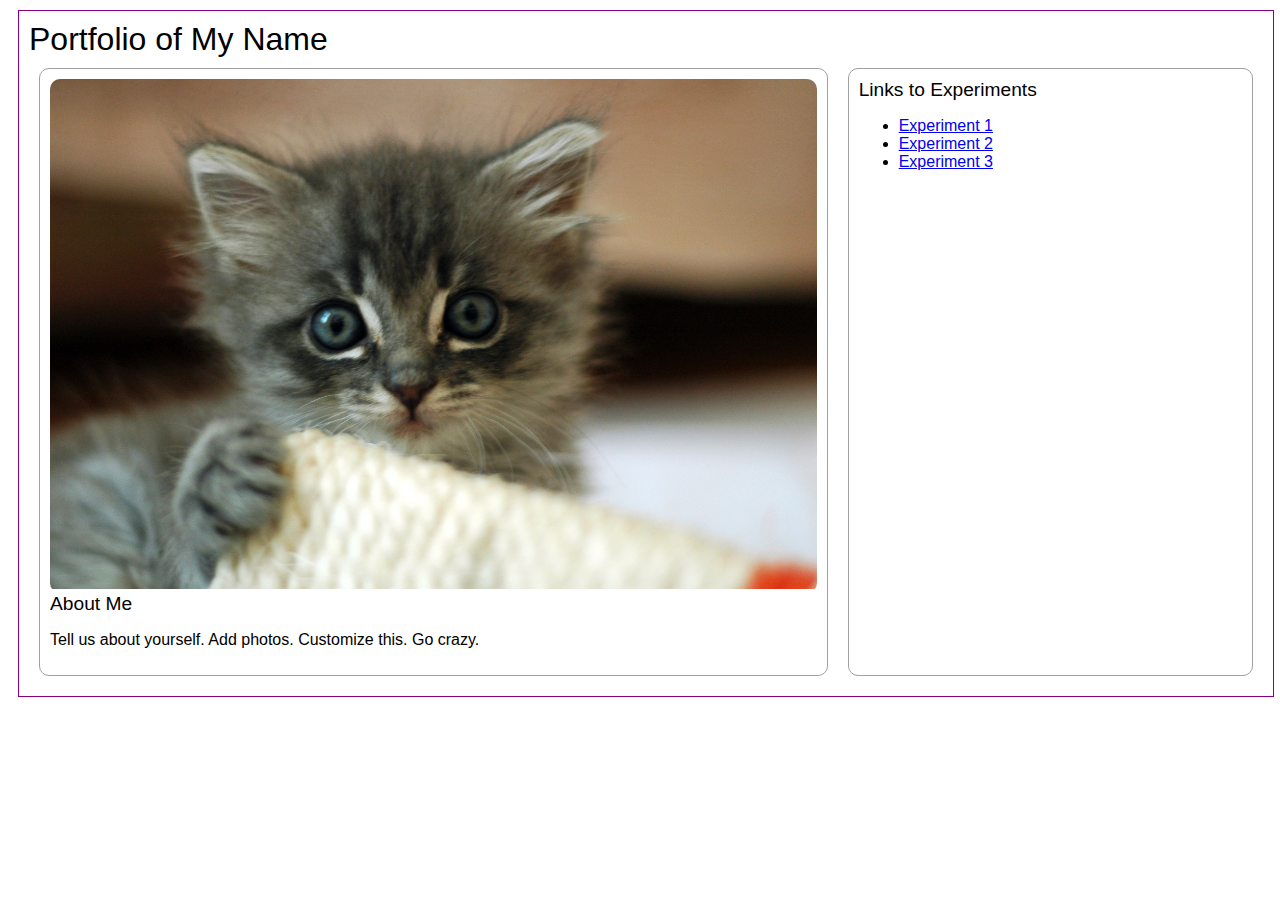
==== index.html @ 5dcdf2fb "Initial commit" ====
<!DOCTYPE html>
<html>
<head>
	<!-- This title is used for tabs and bookmarks -->
	<title>Portfolio of My Name</title>

	<!-- Use UTF character set, a good idea with any webpage -->
  <meta charset="UTF-8" />
	<!-- Set viewport so page remains consistently scaled w narrow devices -->
  <meta name="viewport" content="width=device-width, initial-scale=1.0" />
	<!-- Include a sitewide CSS file for consistent styling across the site -->
	<link rel="stylesheet" type="text/css" href="css/site.css">
	<!-- Experiment-specifc CSS file for any special styling of this particular page -->
	<link rel="stylesheet" type="text/css" href="css/homepage.css">
	<!-- Link to javascript file - DEFER waits until all elements are rendered -->
	<script type="text/javascript" src="./js/experiment.js"></script>
</head>
<body>
	<!-- Style this page by changing the CSS in ../css/site.css or css/experiment.css -->
	<main id="content">
        <h1>Portfolio of My Name</h1>
		<section class="two-column">
			<div class="minor-section">
					<!-- Note that all filenames use lowercase and no spaces -->
                    <div class="image-wrapper">
                        <img class="cat-photo" src="./img/cute-grey-kitten.jpg">
                    </div>
					<h2>About Me</h2>
					<p>Tell us about yourself. Add photos. Customize this. Go crazy.</p>
			</div>
            <div class="minor-section">
                <h2>Links to Experiments</h2>
                <ul>
                    <li><a href="./experiment1/index.html">Experiment 1</a></li>
                    <li><a href="./experiment2/index.html">Experiment 2</a></li>
                    <li><a href="./experiment3/index.html">Experiment 3</a></li>
                </ul>
            </div>

		</section>
		<nav id="links">
			<!-- Put links to experiments here. -->
		</nav>
	</main>
</body>
</html>
---- css/site.css ----
h1, h2 {
  margin: 0;
  padding: 0;
  /* font-size: 1.2em; */
  font-weight: lighter;
}

#content {
  width: calc(100% - 30px);
  margin: 10px;080;
  padding: 10px;
  border: solid 1px #808;
  font-family: sans-serif;
}

.minor-section {
  margin: 10px;
  padding: 10px;
  border: solid 1px #A0A0A0;
  border-radius: 10px;
}

.minor-section h2 {
  font-size: 1.2em;
}

/* Set the image to be responsive */
.image-wrapper img {
  max-width: 100%;
  height: auto;
}

/* Set the canvas element to be the full size of the container */
canvas {
  width: 100%;
  height: 100%;
}

.fullscreen-box {
  display: flex;
  justify-content: flex-end; /* Aligns the button to the right */
  margin-top: 0.25em;
}

.fullscreen-box button {
  font-size: 0.6em;
}

body.is-fullscreen #canvas-container {
  position: fixed; /* Use 'fixed' instead of 'absolute' to ensure it covers the entire screen */
  top: 0;
  left: 0; /* Add 'left: 0' to align it properly to the top-left corner */
  width: 100vw !important;
  height: 100vh !important;
  margin: 0; /* Remove any default margins */
  z-index: 1000; /* Ensure it's above other content */
}
---- css/homepage.css ----
.image-wrapper {
  width: 100%x;
  padding: 0;
  border-radius: 10px;
  overflow: hidden;
}

.two-column {
  display: flex;
  flex-direction: row;
}

.two-column>*:nth-child(1) {
  flex: 2;
}

.two-column>*:nth-child(2) {
  flex: 1;
}
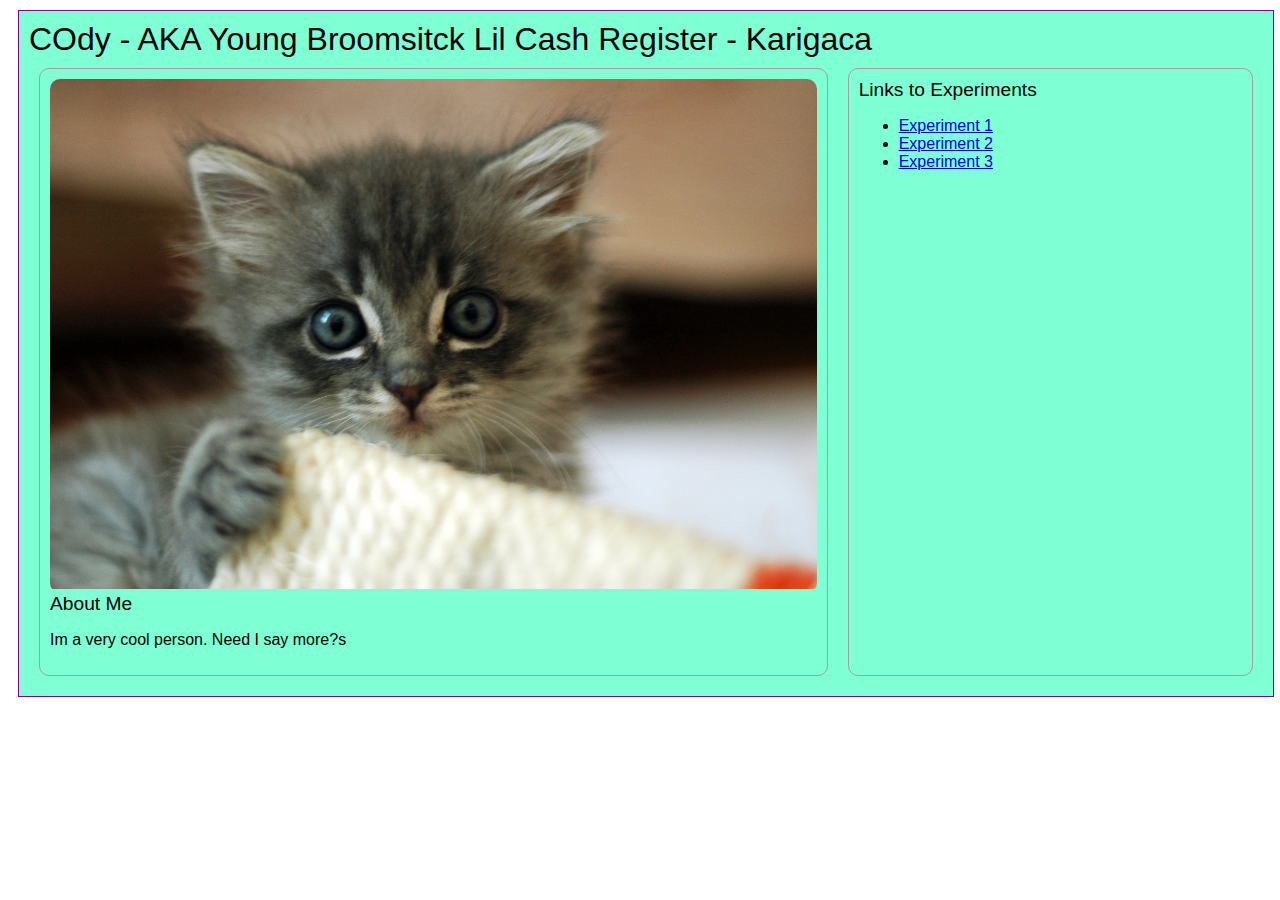
==== commit 4a19f377: "small chages to homepage" ====
--- a/index.html
+++ b/index.html
@@ -2,7 +2,7 @@
 <html>
 <head>
 	<!-- This title is used for tabs and bookmarks -->
-	<title>Portfolio of My Name</title>
+	<title>COdy - AKA Young Broomsitck Lil Cash Register - Karigaca</title>
 
 	<!-- Use UTF character set, a good idea with any webpage -->
   <meta charset="UTF-8" />
@@ -16,9 +16,10 @@
 	<script type="text/javascript" src="./js/experiment.js"></script>
 </head>
 <body>
+	
 	<!-- Style this page by changing the CSS in ../css/site.css or css/experiment.css -->
 	<main id="content">
-        <h1>Portfolio of My Name</h1>
+        <h1>COdy - AKA Young Broomsitck Lil Cash Register - Karigaca</h1>
 		<section class="two-column">
 			<div class="minor-section">
 					<!-- Note that all filenames use lowercase and no spaces -->
@@ -26,7 +27,7 @@
                         <img class="cat-photo" src="./img/cute-grey-kitten.jpg">
                     </div>
 					<h2>About Me</h2>
-					<p>Tell us about yourself. Add photos. Customize this. Go crazy.</p>
+					<p>Im a very cool person. Need I say more?s</p>
 			</div>
             <div class="minor-section">
                 <h2>Links to Experiments</h2>
--- a/css/site.css
+++ b/css/site.css
@@ -11,6 +11,7 @@
   padding: 10px;
   border: solid 1px #808;
   font-family: sans-serif;
+  background-color: aquamarine;
 }
 
 .minor-section {
--- a/css/homepage.css
+++ b/css/homepage.css
@@ -4,6 +4,7 @@
   padding: 0;
   border-radius: 10px;
   overflow: hidden;
+ 
 }
 
 .two-column {
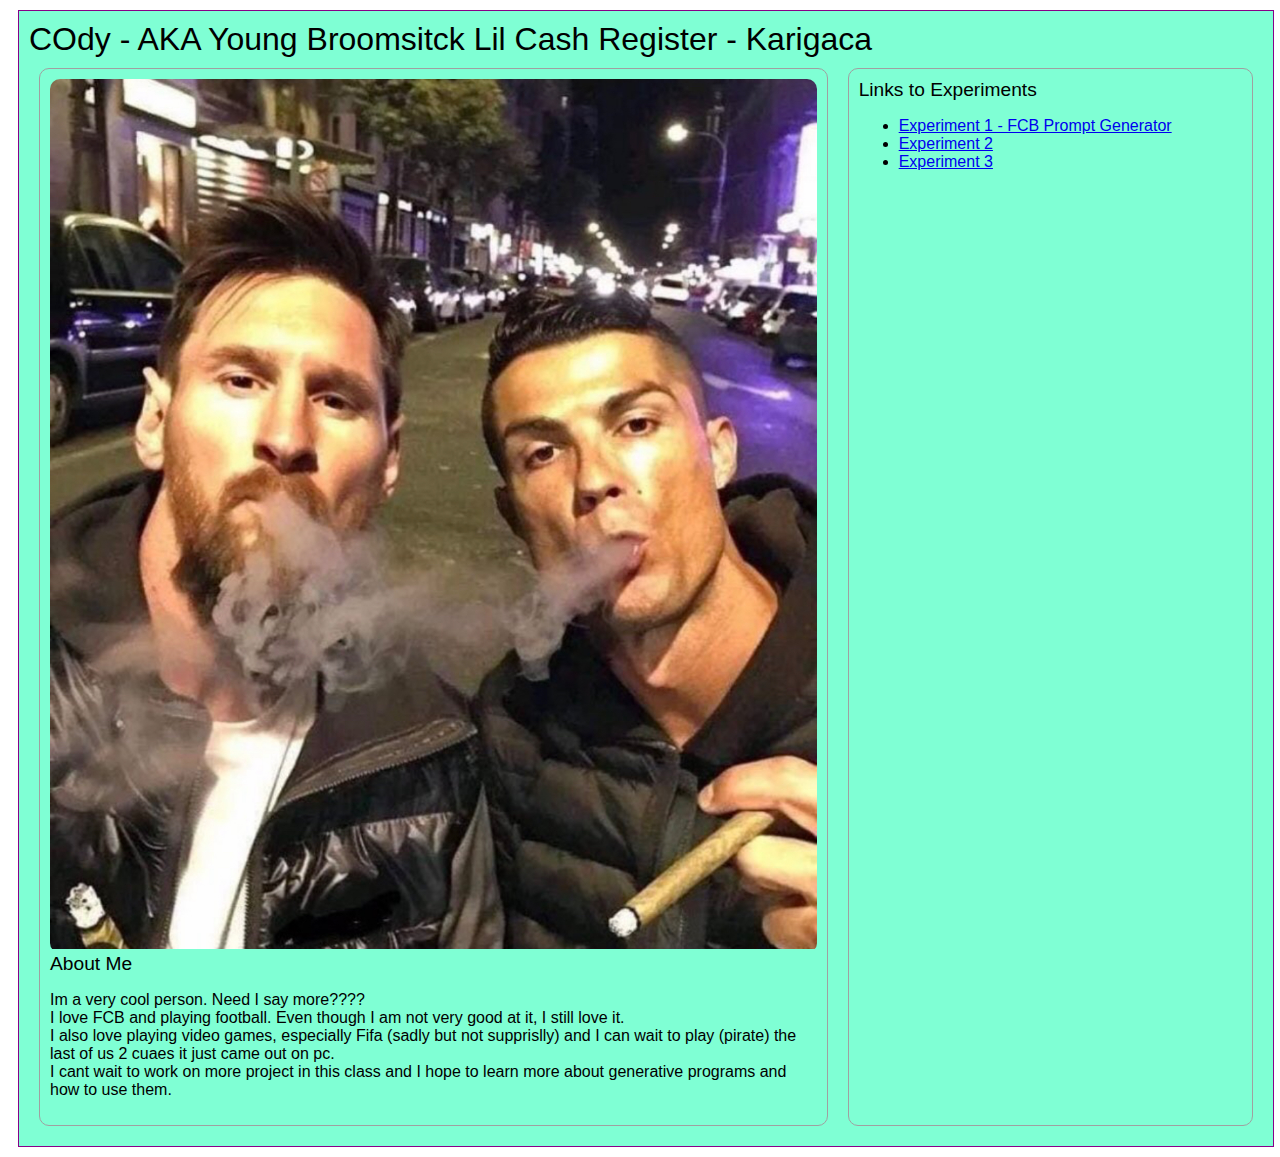
==== commit 7eb6119a: "done with proejct 1" ====
--- a/index.html
+++ b/index.html
@@ -24,15 +24,19 @@
 			<div class="minor-section">
 					<!-- Note that all filenames use lowercase and no spaces -->
                     <div class="image-wrapper">
-                        <img class="cat-photo" src="./img/cute-grey-kitten.jpg">
+                        <img class="cat-photo" src="./img/messie and ronaldo.png">
                     </div>
 					<h2>About Me</h2>
-					<p>Im a very cool person. Need I say more?s</p>
+					<p>Im a very cool person. Need I say more????
+					<br>I love FCB and playing football. Even though I am not very good at it, I still love it.
+					<br>I also love playing video games, especially Fifa (sadly but not supprislly) and I can wait to play (pirate) the last of us 2 cuaes it just came out on pc.
+					<br>I cant wait to work on more project in this class and I hope to learn more about generative programs and how to use them.
+					</p>
 			</div>
             <div class="minor-section">
                 <h2>Links to Experiments</h2>
                 <ul>
-                    <li><a href="./experiment1/index.html">Experiment 1</a></li>
+                    <li><a href="./experiment1/index.html">Experiment 1 - FCB Prompt Generator</a></li>
                     <li><a href="./experiment2/index.html">Experiment 2</a></li>
                     <li><a href="./experiment3/index.html">Experiment 3</a></li>
                 </ul>
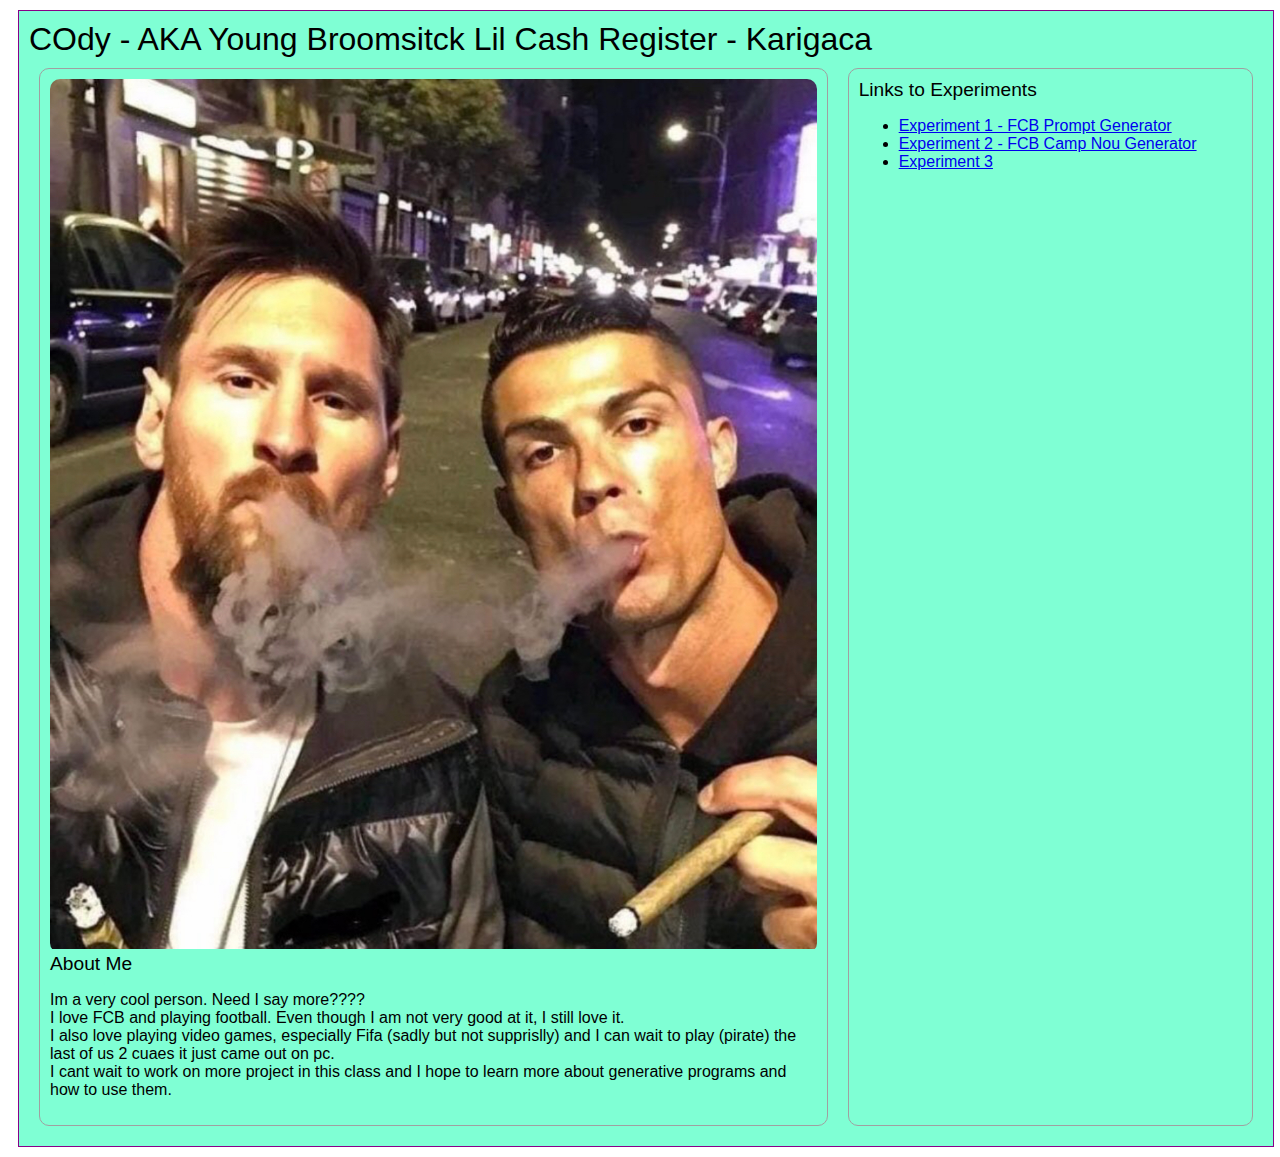
==== commit 9517e785: "done" ====
--- a/index.html
+++ b/index.html
@@ -37,7 +37,7 @@
                 <h2>Links to Experiments</h2>
                 <ul>
                     <li><a href="./experiment1/index.html">Experiment 1 - FCB Prompt Generator</a></li>
-                    <li><a href="./experiment2/index.html">Experiment 2</a></li>
+                    <li><a href="./experiment2/index.html">Experiment 2 - FCB Camp Nou Generator</a></li>
                     <li><a href="./experiment3/index.html">Experiment 3</a></li>
                 </ul>
             </div>
